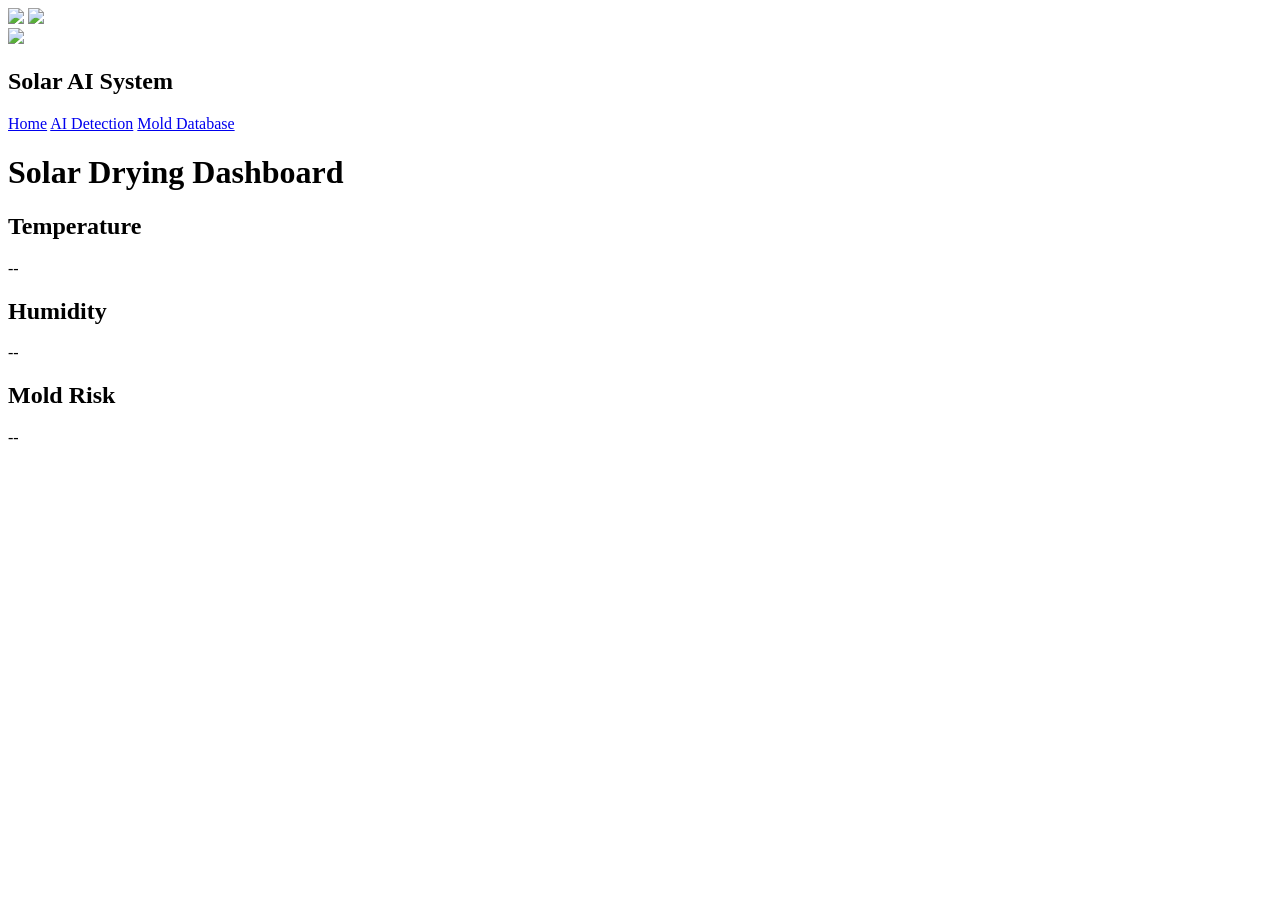
==== dashboard.html @ dea1b7ee "Add files via upload" ====
<!DOCTYPE html>
<html>
<head>
<meta charset="UTF-8">
<meta name="viewport" content="width=device-width, initial-scale=1">
<title>Dashboard</title>

<link rel="stylesheet" href="css/style.css">
<script src="https://cdn.jsdelivr.net/npm/chart.js"></script>
</head>

<body>
<img src="https://png.pngtree.com/png-vector/20190121/ourmid/pngtree-green-big-tree-trees-design-diagram-png-image_516996.png" class="tree-left">
<img src="https://png.pngtree.com/png-vector/20190121/ourmid/pngtree-green-big-tree-trees-design-diagram-png-image_516996.png" class="tree-right">    
    

<div class="leaf-container"></div>

<nav>
<div class="logo">
<img src="images/logo.png">
<h2>Solar AI System</h2>
</div>

<div>
<a href="index.html">Home</a>
<a href="ai-detection.html">AI Detection</a>
<a href="mold-database.html">Mold Database</a>
</div>
</nav>

<h1 class="title">Solar Drying Dashboard</h1>

<div class="dashboard">

<div class="card">
<h2>Temperature</h2>
<p class="value" id="temp">--</p>
</div>

<div class="card">
<h2>Humidity</h2>
<p class="value" id="hum">--</p>
</div>

<div class="card">
<h2>Mold Risk</h2>
<p class="value" id="risk">--</p>
</div>

</div>

<div class="chart-container">
<canvas id="tempChart"></canvas>
</div>

<script src="js/script.js"></script>
</body>
</html>
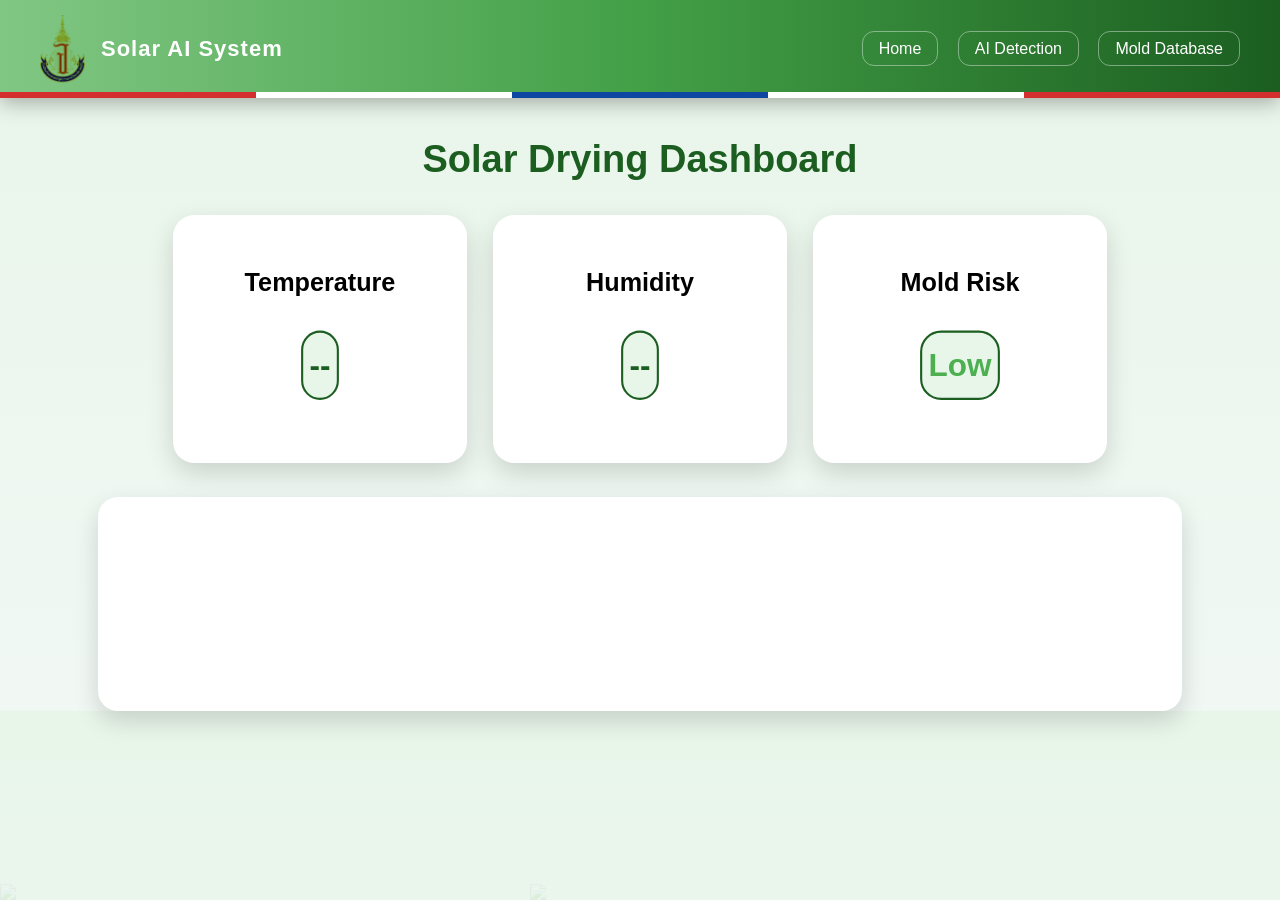
==== commit 2983122c: "Update dashboard.html" ====
--- a/dashboard.html
+++ b/dashboard.html
@@ -55,5 +55,22 @@
 </div>
 
 <script src="js/script.js"></script>
+<script>
+  // Override mold risk to always show Low
+  const riskEl = document.getElementById('risk');
+  
+  // Set immediately
+  riskEl.textContent = 'Low';
+  riskEl.style.color = '#4CAF50';
+  
+  // Keep watching and resetting if script.js changes it
+  const observer = new MutationObserver(() => {
+    if (riskEl.textContent !== 'Low') {
+      riskEl.textContent = 'Low';
+      riskEl.style.color = '#4CAF50';
+    }
+  });
+  observer.observe(riskEl, { childList: true, characterData: true, subtree: true });
+</script>
 </body>
-</html>+</html>
--- a/css/style.css
+++ b/css/style.css
@@ -0,0 +1,578 @@
+/* PAGE */
+
+body{
+font-family:Arial;
+margin:0;
+
+/* เขียวอ่อนนุ่มขึ้น */
+background:linear-gradient(#e8f5e9,#f1f8f4);
+
+animation:fadePage 0.8s;
+
+overflow-x:hidden;
+}
+
+
+/* NAVBAR */
+
+nav{
+display:flex;
+justify-content:space-between;
+align-items:center;
+
+padding:15px 40px;
+
+/* เขียวอ่อน → เขียวเข้ม ชัดขึ้น */
+background:linear-gradient(
+90deg,
+#81c784,
+#43a047,
+#1b5e20
+);
+
+color:white;
+
+box-shadow:0 5px 20px rgba(0,0,0,0.3);
+
+position:relative;
+}
+
+/* 🇹🇭 ธงชาติไทย */
+
+nav::after{
+content:"";
+position:absolute;
+bottom:0;
+left:0;
+width:100%;
+height:6px;
+
+background:linear-gradient(
+to right,
+#d32f2f 20%,
+white 20% 40%,
+#0d47a1 40% 60%,
+white 60% 80%,
+#d32f2f 80%
+);
+}
+
+
+/* LOGO AREA */
+
+.logo{
+display:flex;
+align-items:center;
+gap:16px;
+
+/* ดุ๊กดิ๊กเนียนขึ้น */
+animation:logoFloat 3s ease-in-out infinite;
+}
+
+.logo img{
+width:45px;
+
+/* ลบพื้นหลัง + ทำให้ชัด */
+background:none;
+mix-blend-mode:multiply;
+filter:contrast(1.2) saturate(1.1);
+}
+
+.logo h2{
+font-size:22px;
+font-weight:600;
+letter-spacing:1px;
+
+/* ให้ตัวหนังสือดุ๊กดิ๊กด้วย */
+animation:logoFloat 3s ease-in-out infinite;
+}
+
+
+/* MENU BUTTON (นิ่ง แต่ดูดีขึ้น) */
+
+nav a{
+margin-left:15px;
+text-decoration:none;
+color:white;
+font-weight:500;
+
+padding:8px 16px;
+
+border-radius:12px;
+
+border:1px solid rgba(255,255,255,0.4);
+
+transition:0.25s;
+}
+
+/* hover เบาๆ (ไม่เด้งแรง) */
+
+nav a:hover{
+background:rgba(255,255,255,0.15);
+}
+
+/* click */
+
+nav a:active{
+transform:scale(0.97);
+}
+
+
+/* TITLE */
+
+.title{
+text-align:center;
+margin-top:40px;
+font-size:38px;
+color:#1b5e20;
+}
+
+
+/* HERO */
+
+.hero{
+text-align:center;
+padding:120px 20px;
+}
+
+.hero h1{
+font-size:44px;
+color:#1b5e20;
+margin-bottom:10px;
+}
+
+.hero h2{
+color:#388e3c;
+margin-bottom:20px;
+}
+
+
+/* BUTTON */
+
+.main-btn{
+margin-top:20px;
+padding:14px 32px;
+
+border:none;
+
+background:#2e7d32;
+
+color:white;
+
+font-size:18px;
+
+border-radius:30px;
+
+cursor:pointer;
+
+transition:0.3s;
+}
+
+.main-btn:hover{
+transform:scale(1.08);
+background:#1b5e20;
+box-shadow:0 10px 25px rgba(0,0,0,0.25);
+}
+
+
+/* HERO ICON */
+
+.hero img{
+transition:0.3s;
+margin:10px;
+}
+
+.hero img:hover{
+transform:scale(1.2) rotate(5deg);
+}
+
+
+/* DASHBOARD */
+
+.dashboard{
+display:flex;
+justify-content:center;
+gap:40px;
+margin-top:40px;
+flex-wrap:wrap;
+}
+
+
+/* CARD */
+
+.card{
+background:white;
+padding:30px;
+border-radius:20px;
+
+box-shadow:0 10px 25px rgba(0,0,0,0.15);
+
+text-align:center;
+width:220px;
+
+transition:0.3s;
+}
+
+.card:hover{
+transform:translateY(-6px);
+}
+
+.value{
+font-size:30px;
+font-weight:bold;
+}
+
+.green{
+color:#2e7d32;
+}
+
+
+/* CHART */
+
+.chart-container{
+width:80%;
+margin:auto;
+margin-top:40px;
+
+background:white;
+padding:30px;
+
+border-radius:20px;
+
+box-shadow:0 10px 25px rgba(0,0,0,0.15);
+}
+
+
+/* CAMERA */
+
+.camera-box{
+width:90%;
+max-width:500px;
+
+margin:auto;
+margin-top:40px;
+
+background:white;
+
+padding:12px;
+
+border-radius:20px;
+
+box-shadow:0 10px 30px rgba(0,0,0,0.3);
+}
+
+#camera{
+width:100%;
+border-radius:15px;
+}
+
+
+/* MOLD GRID */
+
+.mold-grid{
+display:grid;
+grid-template-columns:repeat(auto-fit,minmax(250px,1fr));
+gap:40px;
+padding:50px;
+}
+
+
+/* MOLD CARD */
+
+.mold-btn{
+text-decoration:none;
+color:black;
+
+background:white;
+
+border-radius:20px;
+
+padding:30px;
+
+text-align:center;
+
+box-shadow:0 10px 25px rgba(0,0,0,0.2);
+
+transition:0.35s;
+}
+
+.mold-btn img{
+width:160px;
+display:block;
+margin:auto;
+margin-bottom:15px;
+}
+
+.mold-btn:hover{
+transform:scale(1.06);
+box-shadow:0 20px 40px rgba(0,0,0,0.25);
+}
+
+
+/* DETAIL PAGE */
+
+.detail-container{
+max-width:900px;
+margin:auto;
+margin-top:70px;
+text-align:center;
+}
+
+.detail-img{
+width:320px;
+border-radius:20px;
+
+box-shadow:0 20px 40px rgba(0,0,0,0.35);
+
+margin-bottom:30px;
+}
+
+.detail-box{
+background:white;
+padding:40px;
+
+border-radius:20px;
+
+box-shadow:0 10px 30px rgba(0,0,0,0.2);
+
+line-height:1.8;
+text-align:left;
+}
+
+
+/* SOLAR */
+
+input[type=range]{
+width:300px;
+}
+
+
+/* 🍃 ใบไม้ */
+
+.leaf{
+position:fixed;
+top:-50px;
+width:30px;
+opacity:0.8;
+animation:fall linear infinite;
+}
+
+@keyframes fall{
+0%{
+transform:translateY(0) rotate(0);
+opacity:1;
+}
+100%{
+transform:translateY(100vh) rotate(360deg);
+opacity:0;
+}
+}
+
+
+/* LOGO ANIMATION */
+
+@keyframes logoFloat{
+0%{transform:translateY(0);}
+50%{transform:translateY(-5px);}
+100%{transform:translateY(0);}
+}
+
+
+/* PAGE ANIMATION */
+
+@keyframes fadePage{
+from{
+opacity:0;
+transform:translateY(20px);
+}
+to{
+opacity:1;
+transform:translateY(0);
+}
+}
+.tree-left, .tree-right{
+position:fixed;
+bottom:0;
+width:750px;
+opacity:0.10;
+z-index:0;
+}
+
+.tree-left{ left:1; }
+.tree-right{ right:0; }
+/* ===== TEAM SECTION ===== */
+.team {
+  padding: 60px 20px;
+  background: #f5fff6;
+}
+/* ===== HERO ===== */
+/* ===== HERO ===== */
+.hero {
+  text-align: center;
+  padding: 80px 20px;
+}
+
+.main-title {
+  font-size: 32px;
+  color: #1b5e20;
+}
+
+.sub-title {
+  color: #2e7d32;
+}
+
+.description {
+  margin-top: 10px;
+}
+
+.main-btn {
+  margin-top: 15px;
+  padding: 10px 20px;
+  background: #1b5e20;
+  color: white;
+  border: none;
+  border-radius: 8px;
+  cursor: pointer;
+}
+
+/* ===== TEAM ===== */
+.team {
+  padding: 60px 20px;
+  background: #f5fff6;
+}
+
+.team-title {
+  text-align: center;
+  color: #1b5e20;
+  font-size: 28px;
+  margin-bottom: 40px;
+}
+
+.team-container {
+  display: flex;
+  justify-content: center;
+  flex-wrap: wrap;
+  gap: 30px;
+}
+
+/* ===== CARD ===== */
+.card {
+  text-align: center;
+}
+
+/* ===== AVATAR (แก้ปัญหาทั้งหมด) ===== */
+.avatar {
+  width: 180px;
+  height: 180px;
+
+  object-fit: cover; /* กันรูปเบี้ยว */
+  border-radius: 50%;
+
+  border: 3px solid rgb(4, 109, 0);
+  box-shadow: 0 8px 20px rgba(0,0,0,0.25);
+
+  transition: transform 0.3s ease;
+}
+
+/* hover ต้องใช้แบบนี้ จะครอบทุกคน */
+.card {
+  transform: scale(1.05);
+}
+
+/* ===== ชื่อ ===== */
+.card p {
+  margin-top: 12px;
+  display: inline-block;
+  padding: 14px 6px;
+
+  border: 2px solid #1b5e20;
+  border-radius: 20px;
+
+  background: #e8f5e9;
+  color: #1b5e20;
+
+  font-weight: bold;
+}
+
+/* ===== ป้องกันภาพแตก (ช่วยนิดหน่อย) ===== */
+.avatar {
+  image-rendering: auto;
+}
+.tree-left, .tree-right{
+position:fixed;
+bottom:0;
+width:750px;
+opacity:0.10;
+z-index:0;
+pointer-events:none; /* 🔥 แก้ปุ่มกดไม่ได้ */
+}
+/* 📱 MOBILE */
+@media (max-width:768px){
+
+nav{
+flex-direction:column;
+align-items:flex-start;
+padding:15px 20px;
+}
+
+.menu{
+display:flex;
+flex-wrap:wrap;
+gap:10px;
+margin-top:10px;
+}
+
+.menu a{
+margin:0;
+font-size:14px;
+padding:6px 12px;
+}
+
+.hero{
+padding:60px 15px;
+}
+
+.main-title{
+font-size:24px;
+}
+
+.tree-left, .tree-right{
+width:300px;
+opacity:0.07;
+}
+
+}
+/* กันทุกอย่างบังปุ่ม */
+.leaf,
+.tree-left,
+.tree-right {
+  pointer-events: none !important;
+}
+
+/* ให้ UI อยู่บนสุด */
+nav,
+.hero,
+.dashboard,
+.team,
+.mold-grid,
+.chart-container,
+.camera-box {
+  position: relative;
+  z-index: 10;
+}
+/* 📱 MOBILE FIX */
+@media (max-width: 768px){
+
+  .menu{
+    display: flex;
+    overflow-x: auto;
+    gap: 10px;
+    padding-bottom: 5px;
+  }
+
+  .menu a{
+    white-space: nowrap;
+    flex: 0 0 auto;
+  }
+
+}
